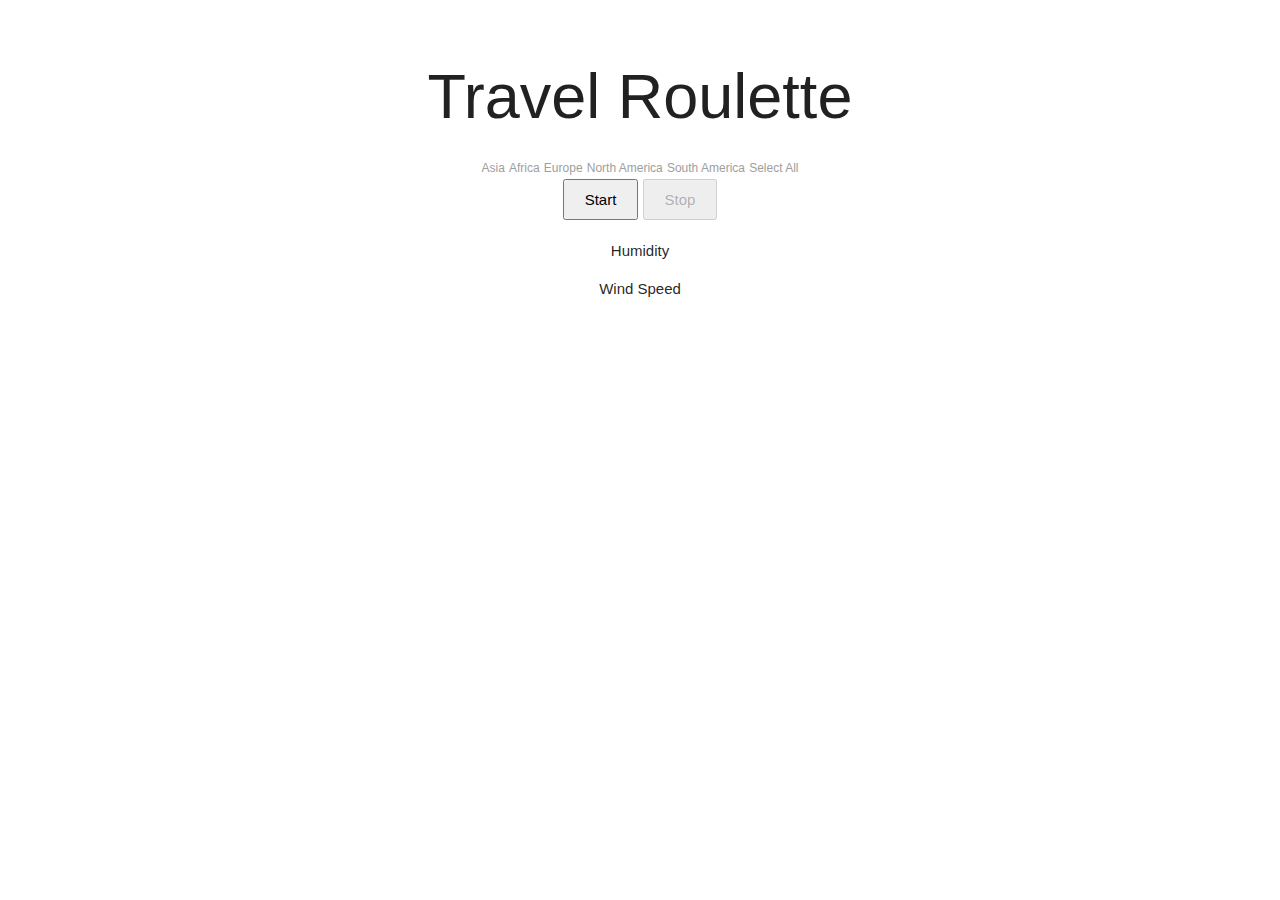
==== data/index.html @ dc19c3c7 "create web app using cities data" ====
<!DOCTYPE html>
<html lang="en">
<head>
    <meta charset="UTF-8">
    <meta name="viewport" content="width=device-width, initial-scale=1.0">
    <title>Travel Roulette</title>
    <script src="https://cdnjs.cloudflare.com/ajax/libs/jquery/3.6.0/jquery.min.js"></script>
    <script src="https://cdnjs.cloudflare.com/ajax/libs/PapaParse/5.3.0/papaparse.min.js"></script>
    <link rel="stylesheet" href="style.css">
    <script async defer src="https://maps.googleapis.com/maps/api/js?key=AIzaSyCv-z_Ic9BrVeitqbZGC51I5x4Y-x8WZ0g&callback=initMap"></script>
    <link href="https://cdnjs.cloudflare.com/ajax/libs/materialize/1.0.0/css/materialize.min.css" rel="stylesheet">
    <script src="https://cdnjs.cloudflare.com/ajax/libs/materialize/1.0.0/js/materialize.min.js"></script>
</head>
<body>
    <h1>Travel Roulette</h1>
    
    <!-- Checkboxes for Continents -->
    <div>
        <label><input type="checkbox" name="continents" value="asia"> Asia</label>
        <label><input type="checkbox" name="continents" value="africa"> Africa</label>
        <label><input type="checkbox" name="continents" value="europe"> Europe</label>
        <label><input type="checkbox" name="continents" value="northAmerica"> North America</label>
        <label><input type="checkbox" name="continents" value="southAmerica"> South America</label>
        <label><input type="checkbox" id="selectAll"> Select All</label>
    </div>
    
    <button id="startBtn">Start</button>
    <button id="stopBtn" disabled>Stop</button>
    
    <div id="cityInfo"></div>
    <!-- <img id="cityImage" src="" alt="City Image" style="display: none;"> -->
    <img id="mapImage" src="" alt="Map Image" style="display: none;">
    <!-- <iframe id="mapFrame" style="width: 100%; height: 400px; border: none;"></iframe> -->
    <p id="cityIntro"></p>
    <p id="cityWiki"></p>
    <div class="weather-box">
        <p class="status"></p>
        <p class="temperature"></p>
        <p class="description"></p>
    </div>

    <div class="weather-details">
        <div class="humidity">
            <i class="fa-solid fa-water"></i>
            <div class="text">
                <span></span>
                <p>Humidity</p>
            </div>
        </div>
        <div class="wind">
            <i class="fa-solid fa-wind"></i>
            <div class="text">
                <span></span>
                <p>Wind Speed</p>
            </div>
        </div>
    </div>
    <div id="map" style="width: 100%; height: 400px;"></div>
    <div class="gcse-search" data-autosearchonload="true"></div>

    <script src="script.js"></script>
    <script async src="https://cse.google.com/cse.js?cx=7028e0a4764d14a13"></script>
</body>
</html>
---- data/style.css ----
body {
    font-family: Arial, sans-serif;
    text-align: center;
    padding: 20px;
}

h1 {
    margin-bottom: 20px;
}

.checkboxes {
    margin-bottom: 20px;
}

button {
    padding: 10px 20px;
    margin: 10px;
    font-size: 16px;
    cursor: pointer;
}

#cityInfo {
    font-size: 24px;
    margin-top: 20px;
}

#mapImage, #mapFrame {
    margin-top: 20px;
}
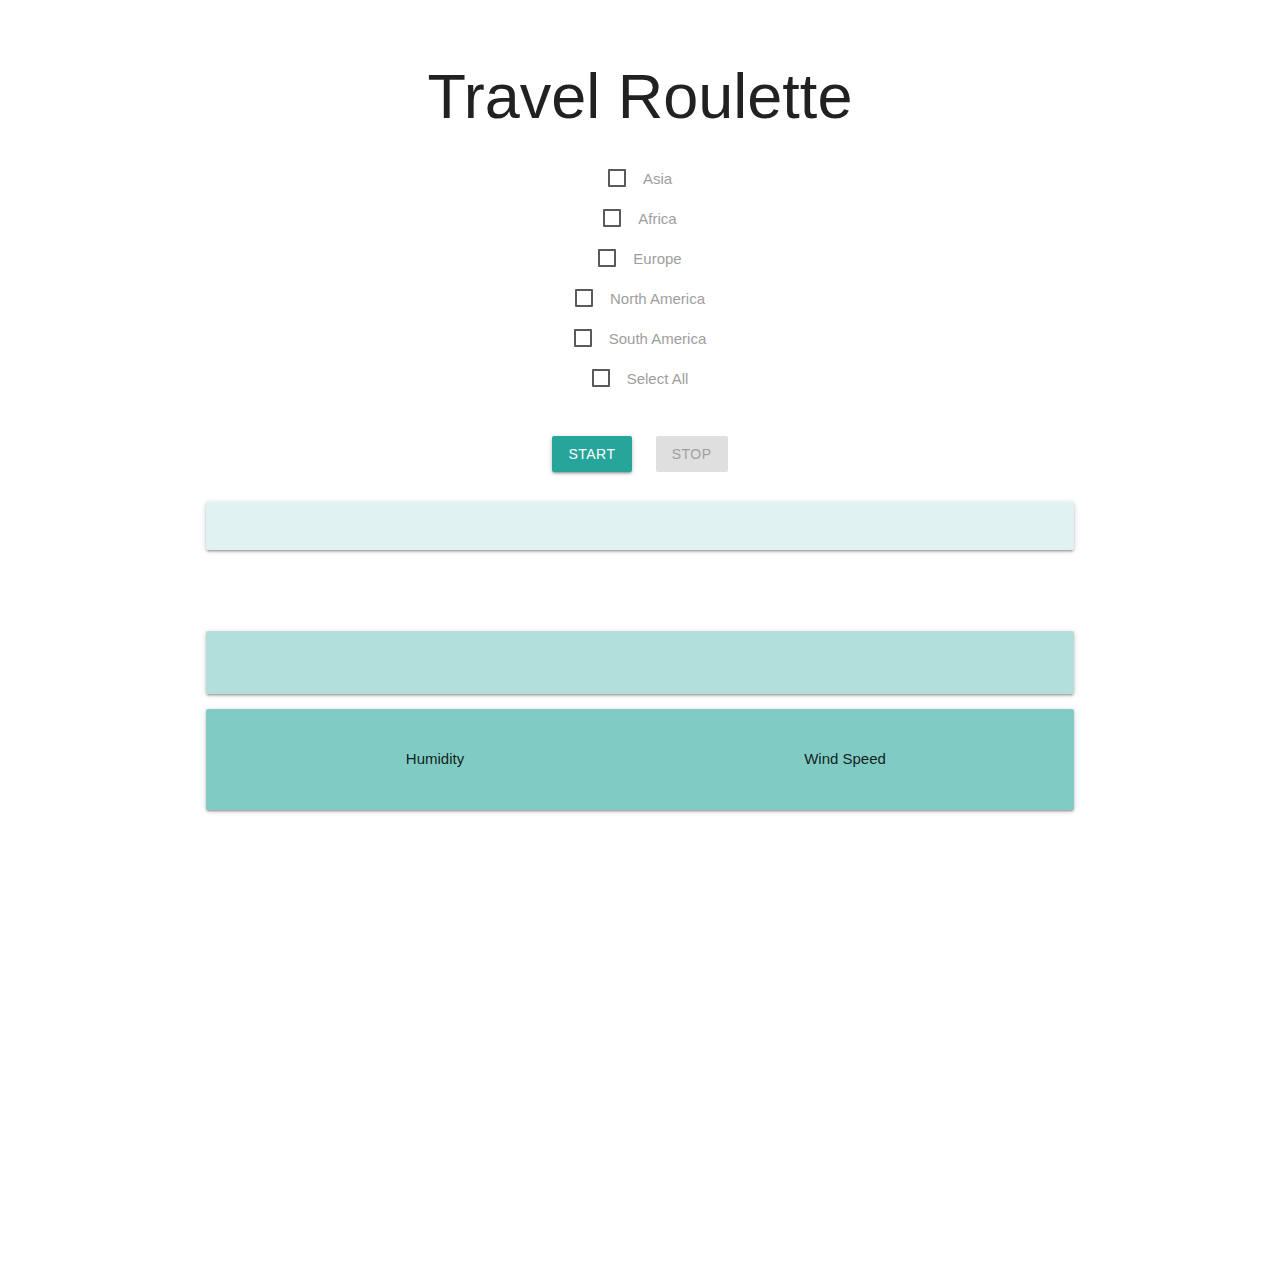
==== commit d63ae7cc: "Use Materialize CSS" ====
--- a/data/index.html
+++ b/data/index.html
@@ -4,59 +4,114 @@
     <meta charset="UTF-8">
     <meta name="viewport" content="width=device-width, initial-scale=1.0">
     <title>Travel Roulette</title>
+    <!-- Materialize CSS -->
+    <link href="https://cdnjs.cloudflare.com/ajax/libs/materialize/1.0.0/css/materialize.min.css" rel="stylesheet">
     <script src="https://cdnjs.cloudflare.com/ajax/libs/jquery/3.6.0/jquery.min.js"></script>
     <script src="https://cdnjs.cloudflare.com/ajax/libs/PapaParse/5.3.0/papaparse.min.js"></script>
     <link rel="stylesheet" href="style.css">
     <script async defer src="https://maps.googleapis.com/maps/api/js?key=AIzaSyCv-z_Ic9BrVeitqbZGC51I5x4Y-x8WZ0g&callback=initMap"></script>
-    <link href="https://cdnjs.cloudflare.com/ajax/libs/materialize/1.0.0/css/materialize.min.css" rel="stylesheet">
-    <script src="https://cdnjs.cloudflare.com/ajax/libs/materialize/1.0.0/js/materialize.min.js"></script>
 </head>
 <body>
-    <h1>Travel Roulette</h1>
-    
-    <!-- Checkboxes for Continents -->
-    <div>
-        <label><input type="checkbox" name="continents" value="asia"> Asia</label>
-        <label><input type="checkbox" name="continents" value="africa"> Africa</label>
-        <label><input type="checkbox" name="continents" value="europe"> Europe</label>
-        <label><input type="checkbox" name="continents" value="northAmerica"> North America</label>
-        <label><input type="checkbox" name="continents" value="southAmerica"> South America</label>
-        <label><input type="checkbox" id="selectAll"> Select All</label>
-    </div>
-    
-    <button id="startBtn">Start</button>
-    <button id="stopBtn" disabled>Stop</button>
-    
-    <div id="cityInfo"></div>
-    <!-- <img id="cityImage" src="" alt="City Image" style="display: none;"> -->
-    <img id="mapImage" src="" alt="Map Image" style="display: none;">
-    <!-- <iframe id="mapFrame" style="width: 100%; height: 400px; border: none;"></iframe> -->
-    <p id="cityIntro"></p>
-    <p id="cityWiki"></p>
-    <div class="weather-box">
-        <p class="status"></p>
-        <p class="temperature"></p>
-        <p class="description"></p>
-    </div>
+    <div class="container">
+        <h1 class="center-align">Travel Roulette</h1>
+        
+        <!-- Continents Checkboxes -->
+        <div class="row">
+            <form class="col s12">
+                <p>
+                    <label>
+                        <input type="checkbox" name="continents" value="asia" />
+                        <span>Asia</span>
+                    </label>
+                </p>
+                <p>
+                    <label>
+                        <input type="checkbox" name="continents" value="africa" />
+                        <span>Africa</span>
+                    </label>
+                </p>
+                <p>
+                    <label>
+                        <input type="checkbox" name="continents" value="europe" />
+                        <span>Europe</span>
+                    </label>
+                </p>
+                <p>
+                    <label>
+                        <input type="checkbox" name="continents" value="northAmerica" />
+                        <span>North America</span>
+                    </label>
+                </p>
+                <p>
+                    <label>
+                        <input type="checkbox" name="continents" value="southAmerica" />
+                        <span>South America</span>
+                    </label>
+                </p>
+                <p>
+                    <label>
+                        <input type="checkbox" id="selectAll" />
+                        <span>Select All</span>
+                    </label>
+                </p>
+            </form>
+        </div>
 
-    <div class="weather-details">
-        <div class="humidity">
-            <i class="fa-solid fa-water"></i>
-            <div class="text">
-                <span></span>
-                <p>Humidity</p>
+        <div class="row center-align">
+            <button id="startBtn" class="btn waves-effect waves-light">Start</button>
+            <button id="stopBtn" class="btn red waves-effect waves-light" disabled>Stop</button>
+        </div>
+        
+        <div id="cityInfo" class="card-panel teal lighten-5"></div>
+        
+        <div class="row">
+            <div class="col s12">
+                <img id="mapImage" class="responsive-img" src="" alt="Map Image" style="display: none;">
             </div>
         </div>
-        <div class="wind">
-            <i class="fa-solid fa-wind"></i>
-            <div class="text">
-                <span></span>
-                <p>Wind Speed</p>
+        
+        <div class="row">
+            <div class="col s12">
+                <p id="cityIntro" class="flow-text"></p>
+                <p id="cityWiki" class="flow-text"></p>
             </div>
         </div>
+
+        <!-- Weather Information -->
+        <div class="weather-box card-panel teal lighten-4">
+            <p class="status"></p>
+            <p class="temperature"></p>
+            <p class="description"></p>
+        </div>
+
+        <div class="row weather-details card-panel teal lighten-3">
+            <div class="humidity">
+                <div class="col s6">
+                    <i class="fa-solid fa-water"></i>
+                    <div class="text">
+                        <span></span>
+                        <p>Humidity</p>
+                    </div>
+                </div>
+            </div>
+            <div class="wind">
+                <div class="col s6">
+                    <i class="fa-solid fa-wind"></i>
+                    <div class="text">
+                        <span></span>
+                        <p>Wind Speed</p>
+                    </div>
+                </div>
+            </div>
+        </div>
+        
+        <!-- Google Map -->
+        <div class="row">
+            <div id="map" class="col s12" style="height: 400px;"></div>
+        </div>
+
+        <div class="gcse-search" data-autosearchonload="true"></div>
     </div>
-    <div id="map" style="width: 100%; height: 400px;"></div>
-    <div class="gcse-search" data-autosearchonload="true"></div>
 
     <script src="script.js"></script>
     <script async src="https://cse.google.com/cse.js?cx=7028e0a4764d14a13"></script>
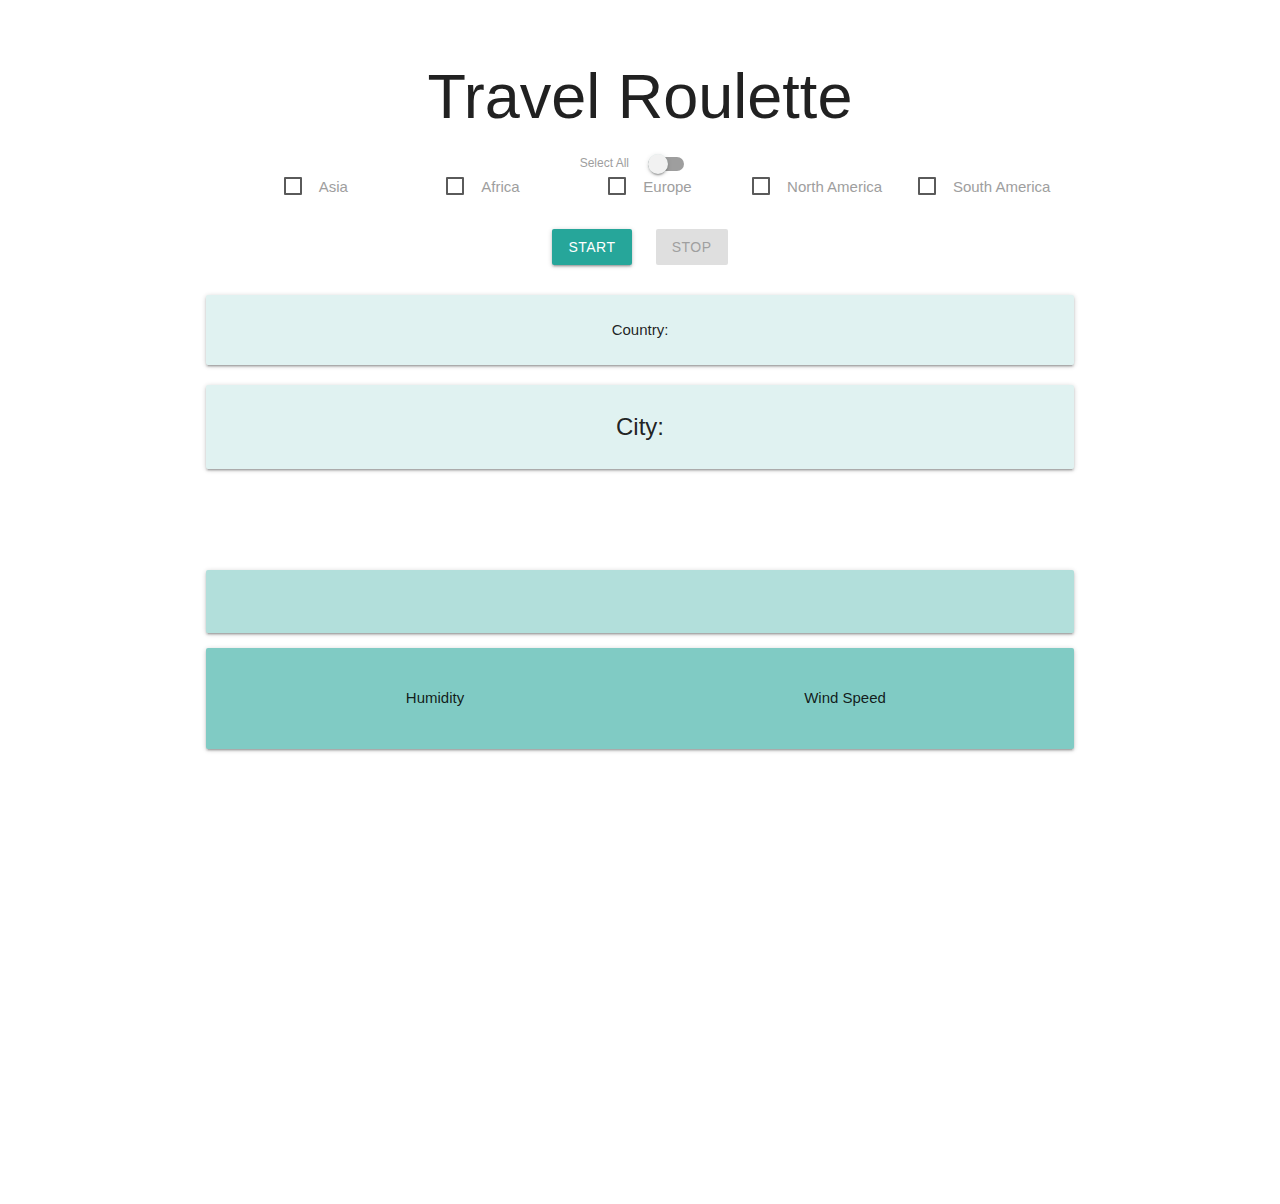
==== commit 0bccecc9: "Adjust the display of checkboxes" ====
--- a/data/index.html
+++ b/data/index.html
@@ -18,42 +18,35 @@
         <!-- Continents Checkboxes -->
         <div class="row">
             <form class="col s12">
-                <p>
+                <div class="switch">
+                    <label>
+                        Select All
+                        <input type="checkbox" value="all" id="selectAll" />
+                        <span class="lever"></span>
+                    </label>
+                </div>
+                <div id="continentCheckboxes" class="grid-layout">
                     <label>
                         <input type="checkbox" name="continents" value="asia" />
                         <span>Asia</span>
                     </label>
-                </p>
-                <p>
                     <label>
                         <input type="checkbox" name="continents" value="africa" />
                         <span>Africa</span>
                     </label>
-                </p>
-                <p>
                     <label>
                         <input type="checkbox" name="continents" value="europe" />
                         <span>Europe</span>
                     </label>
-                </p>
-                <p>
                     <label>
                         <input type="checkbox" name="continents" value="northAmerica" />
                         <span>North America</span>
                     </label>
-                </p>
-                <p>
                     <label>
                         <input type="checkbox" name="continents" value="southAmerica" />
                         <span>South America</span>
                     </label>
-                </p>
-                <p>
-                    <label>
-                        <input type="checkbox" id="selectAll" />
-                        <span>Select All</span>
-                    </label>
-                </p>
+                </div>
             </form>
         </div>
 
@@ -62,7 +55,11 @@
             <button id="stopBtn" class="btn red waves-effect waves-light" disabled>Stop</button>
         </div>
         
-        <div id="cityInfo" class="card-panel teal lighten-5"></div>
+        <div class="row">
+            <div id="countryInfo" class="card-panel teal lighten-5">Country: <span id="selectedCountry"></span></div>
+            <div id="cityInfo" class="card-panel teal lighten-5">City: <span id="selectedCity"></span></div>
+        </div>
+        
         
         <div class="row">
             <div class="col s12">
--- a/data/style.css
+++ b/data/style.css
@@ -27,3 +27,10 @@
 #mapImage, #mapFrame {
     margin-top: 20px;
 }
+
+#continentCheckboxes {
+    display: grid;
+    grid-template-columns: repeat(auto-fit, minmax(150px, 1fr)); /* Adjust the number of columns based on space */
+    gap: 10px; /* Adds space between each checkbox */
+    margin-left: 20px;
+}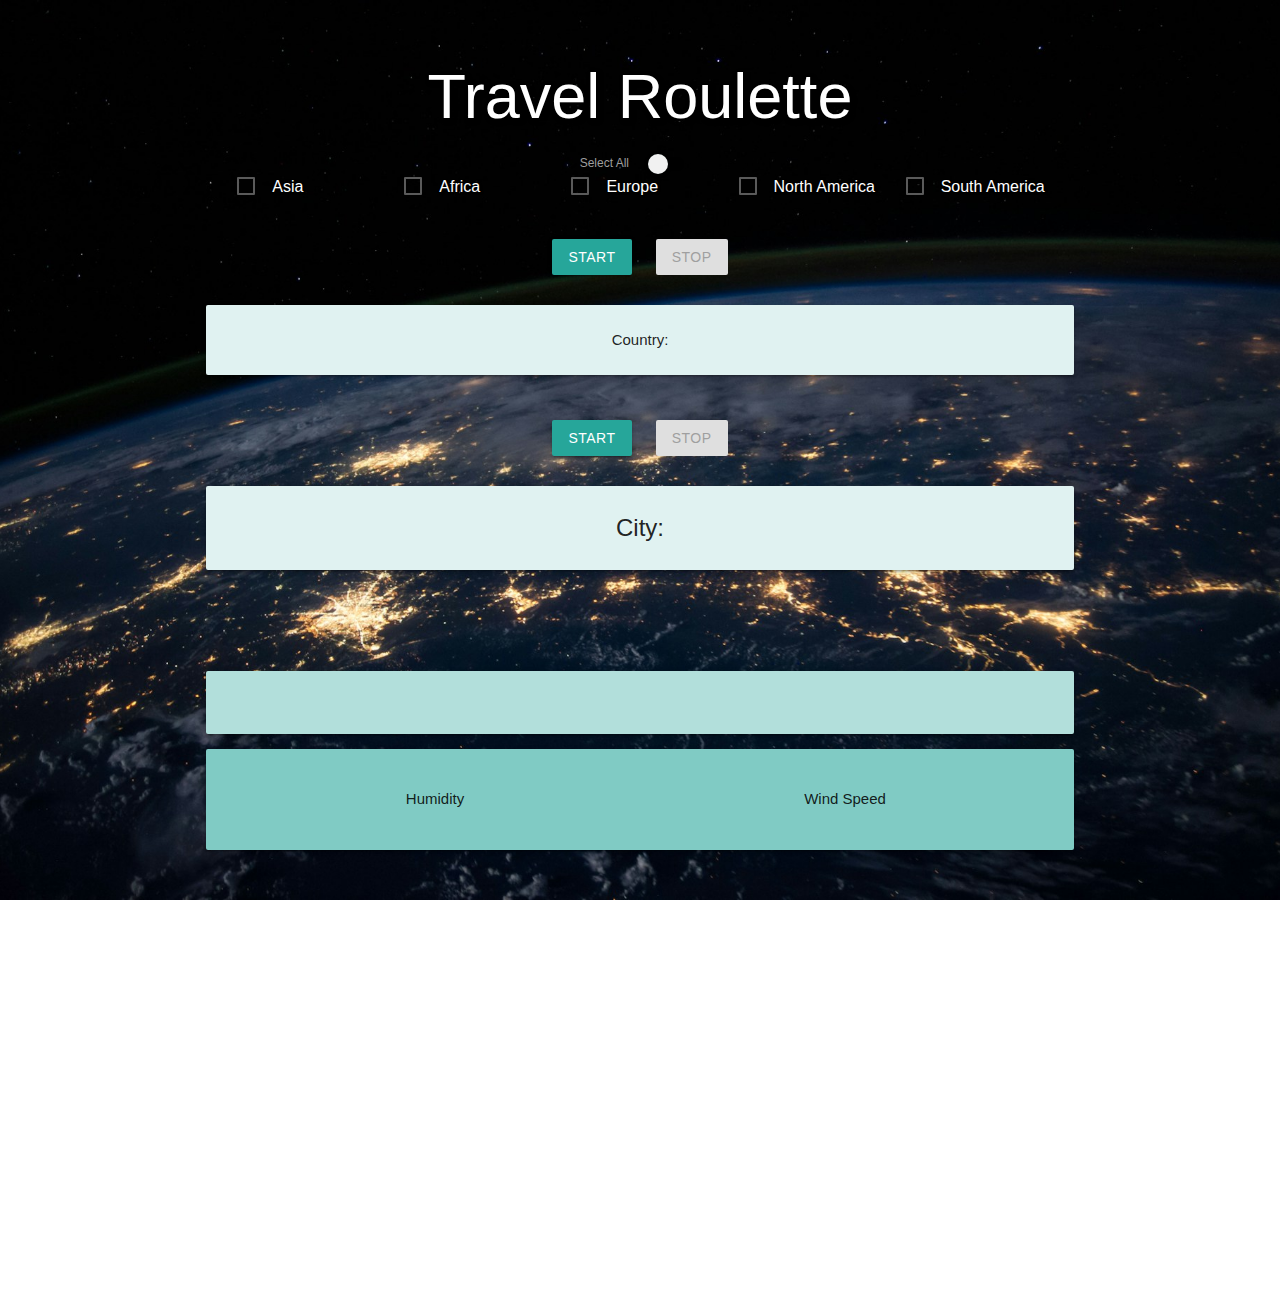
==== commit 8e77c0cd: "add fetch country, particles, adjust fetching mechanism" ====
--- a/data/index.html
+++ b/data/index.html
@@ -12,6 +12,8 @@
     <script async defer src="https://maps.googleapis.com/maps/api/js?key=AIzaSyCv-z_Ic9BrVeitqbZGC51I5x4Y-x8WZ0g&callback=initMap"></script>
 </head>
 <body>
+    <div id="particles-js"></div> <!-- Particle container -->
+
     <div class="container">
         <h1 class="center-align">Travel Roulette</h1>
         
@@ -51,15 +53,22 @@
         </div>
 
         <div class="row center-align">
-            <button id="startBtn" class="btn waves-effect waves-light">Start</button>
-            <button id="stopBtn" class="btn red waves-effect waves-light" disabled>Stop</button>
+            <button id="startCountryBtn" class="btn waves-effect waves-light">Start</button>
+            <button id="stopCountryBtn" class="btn red waves-effect waves-light" disabled>Stop</button>
         </div>
         
         <div class="row">
             <div id="countryInfo" class="card-panel teal lighten-5">Country: <span id="selectedCountry"></span></div>
+        </div>
+
+        <div class="row center-align">
+            <button id="startCityBtn" class="btn waves-effect waves-light">Start</button>
+            <button id="stopCityBtn" class="btn red waves-effect waves-light" disabled>Stop</button>
+        </div>
+
+        <div class="row">
             <div id="cityInfo" class="card-panel teal lighten-5">City: <span id="selectedCity"></span></div>
         </div>
-        
         
         <div class="row">
             <div class="col s12">
@@ -110,6 +119,7 @@
         <div class="gcse-search" data-autosearchonload="true"></div>
     </div>
 
+    <script src="https://cdn.jsdelivr.net/particles.js/2.0.0/particles.min.js"></script>
     <script src="script.js"></script>
     <script async src="https://cse.google.com/cse.js?cx=7028e0a4764d14a13"></script>
 </body>
--- a/data/style.css
+++ b/data/style.css
@@ -5,6 +5,8 @@
 }
 
 h1 {
+    color: #fff; /* Set text color to white */
+    text-shadow: 2px 2px 5px rgba(0, 0, 0, 0.5); /* Add a subtle shadow to the text */
     margin-bottom: 20px;
 }
 
@@ -33,4 +35,37 @@
     grid-template-columns: repeat(auto-fit, minmax(150px, 1fr)); /* Adjust the number of columns based on space */
     gap: 10px; /* Adds space between each checkbox */
     margin-left: 20px;
-}+}
+
+#particles-js {
+    position: absolute;
+    width: 100%;
+    height: 100%;
+    top: 0;
+    left: 0;
+    z-index: -1;
+    background-image: url('particles_image.jpg'); /* Add your background image */
+    background-size: cover; /* Ensure the image covers the whole container */
+    background-position: center; /* Center the image */
+}
+
+.container {
+    position: relative;
+    z-index: 1; /* Ensure text is on top of the overlay */
+}
+
+#continentCheckboxes label {
+    display: flex; /* Align checkbox and text side by side */
+    align-items: center; /* Vertically center the checkbox and text */
+    margin-bottom: 10px; /* Add space between each checkbox */
+}
+
+#continentCheckboxes input[type="checkbox"] {
+    margin-right: 10px; /* Space between checkbox and text */
+}
+
+#continentCheckboxes label span {
+    color: #ffffff; /* Light text color for better contrast */
+    font-size: 16px; /* Increase font size */
+    text-shadow: 1px 1px 2px rgba(0, 0, 0, 0.7); /* Subtle shadow to improve readability */
+}
